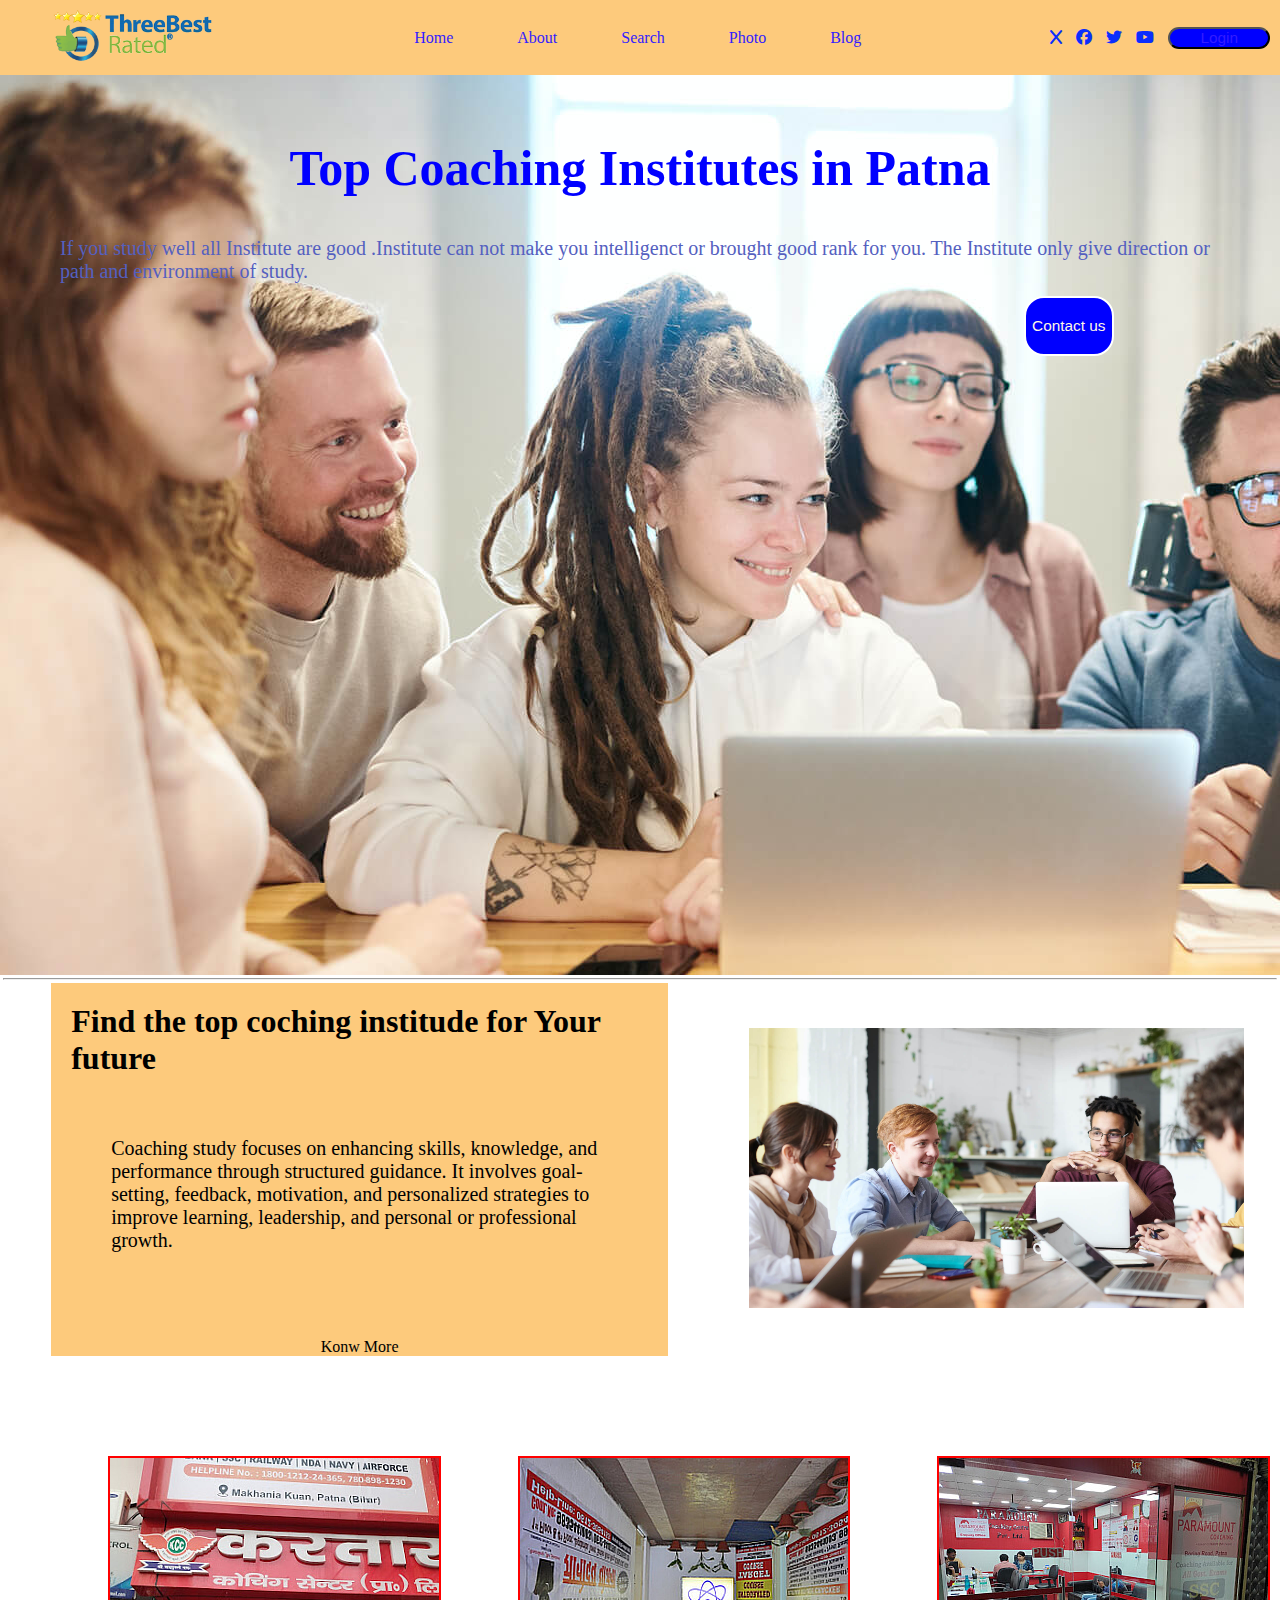
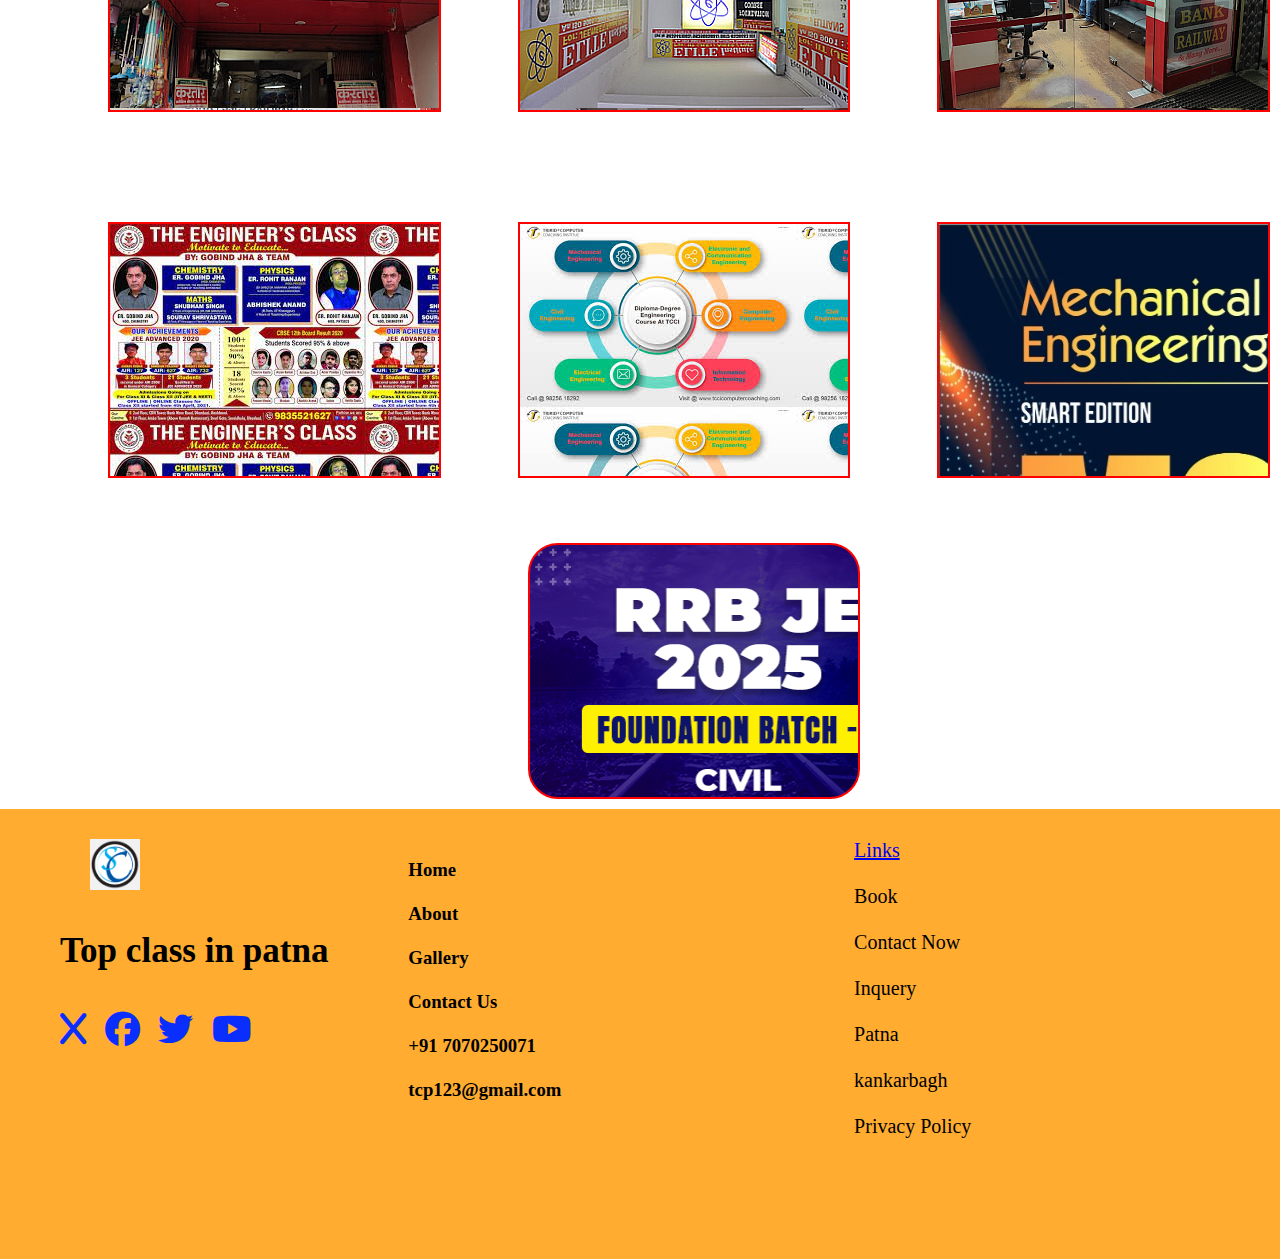
==== index.html @ 45494351 "hello" ====
<!DOCTYPE html>
<html lang="en">

<head>
    <meta charset="UTF-8">
    <meta name="viewport" content="width=device-width, initial-scale=1.0">
    <title>Top Coaching Institutes in Patna</title>
    <link rel="stylesheet" href="/style.css">
    <link rel="stylesheet" href="https://cdnjs.cloudflare.com/ajax/libs/font-awesome/6.7.2/css/all.min.css">

</head>

<body>
    <header>
        <nav>

            <!-- logo -->
            <div>
                <img src="/img/download (1).png" alt="">
            </div>

            <!-- content -->
            <div>
                <a href="index.html" class="box"> Home </a>
                <a href="about.html" class="box"> About </a>
                <a href="about.html" class="box"> Search </a>
                <a href="gal.html" class="box"> Photo </a>
                <a href="signin.html" class="box"> Blog</a>
               
                <p class="menu"> <i class="fa-solid fa-bars"></i></p>


            </div>


            <!-- longin -->
            <div>
                <i class="fa-solid fa-x"></i>
                <i class="fa-brands fa-facebook"></i>
                <i class="fa-brands fa-twitter"></i>
                <i class="fa-brands fa-youtube"></i>
                <button><a href="/signin.html"> Login </a></button>
            </div>



        </nav>
    </header>
    <main>
        <div class="main">

            <h2>
                Top Coaching Institutes in Patna
            </h2>

            <p> If you study well all Institute are good .Institute can not make you intelligenct or brought good rank
                for you. The Institute only give direction or path and
                environment of study.</p>


            <button class=" mbutton"> Contact us</button>



        </div>
        </div>
    </main>

    <hr style="color: blue; height: 2px;  margin: 3px;">

    <div class="main2">
        <div class="left">
            <h1>
                Find the top coching institude for Your future
            </h1>

            <p class=" a2"> Coaching study focuses on enhancing skills, knowledge, and performance through structured
                guidance. It involves goal-setting, feedback, motivation, and personalized strategies to improve
                learning, leadership, and personal or professional growth.</p>

            <br><br>
            Konw More
        </div>

        <div class="right">
            <img src="/img/hero-carousel-2.jpg" alt="">


        </div>
    </div>

    <div class="b1">



        <div class="box1">
            
 <a href="https://www.kartarcoachingcentre.com/" target="_blank"></a>
        </div>
        <div class="box2">
        </div>
        <div class="box3">



        </div>

    </div>

    <div class="b12">

        <div class="boxa">

        </div>
        <div class="boxb">
        </div>
        <div class="boxc">




        </div>



    </div>


    <div class="b13">

        <div class="boxx">

        </div>
        <div class="boxy">

        </div>
        <div class="boxz">



        </div>
</div>
        <div class="ff">

            <div class="f1">

                <img src="/img/logo.png" alt="">
                <br>
                <br>

                <h3>
                    Top class in patna
                    <br>
                    <br>
                    <i class="fa-solid fa-x"></i>
                <i class="fa-brands fa-facebook"></i>
                <i class="fa-brands fa-twitter"></i>
                <i class="fa-brands fa-youtube"></i>


                </h3>
         
            </div>

            <div class="f2">
                <h3> Home
                <br>
                <br>
       
         About
         <br>
         <br>
      
         Gallery<br><br>
         Contact Us
         <br><br>

         +91 7070250071
         <br><br>

         tcp123@gmail.com
        </h3>


            </div>
            <div class="f3">
              <a href="https://www.kartarcoachingcentre.com/" target="_blank"    > Links  </a>
                <br>
                 <br>
                  Book 
                  <br>
                 <br>
                 Contact Now
                 <br>
                 <br>
                 Inquery 
                 <br>
                 <br>
                 Patna
                 <br>
                 <br>
                 kankarbagh
                 <br>
                 <br>
                 Privacy Policy


            </div>
            
        </div>



</body>

</html>
---- style.css ----
*{
    margin: 0;
    padding: 0;
    box-sizing: border-box;
}
html, body{

    height: 100%;
    width: 100%;
}



nav{
    display: flex;
    align-items: center;
    justify-content: center;
    padding: 10px;
    justify-content: space-between;
    background-color: #fdca7c;

}
i{

    margin-right: 10px;
    color: rgb(10, 46, 253);

}

i:hover{

    color: wheat;
    font-size: 30px;
    cursor: pointer;
}

img{
    height: 4vmax;
    margin-left: 30px;
   cursor: pointer;
}

nav a{
    display: inline;
    text-decoration: none;
    padding: 30px;
    color: rgb(51, 28, 255);
}

a:hover {

    color: black;
border: 2px solid rgb(255, 255, 255);
   border-radius: 30px;
   font-size: 1.5vmax;

}

.menu{
    display: none;
}

button{

    border-radius: 20px;
    background-color: blue;
    font-size: 1.2vmax;
    color: rgb(255, 246, 230);
}


@media (max-width: 764px) {

    header{
        height: 60px;
    }

    nav a{
        display: none;
    }

    .menu{
        display: inline;
    }

    nav i{
        display: none;
    }

  button{

    display: none;

  } 
}

main{

    height: 100%;
    width: 100%;
    
}
.main{
    background-image: url(/img/hero-carousel-1\ \(1\).jpg);
    height: 100%;
    width: 100%;
}

h2{
    display: flex;
    justify-content: center;
    font-size: 50px;
    color: blue;
    align-items: center;
    padding-top: 5vmax;
    
}

h2:hover{

    color: black;
 }

 p{

    padding-top: 40px;
    font-size: 20px;
    padding-left: 60px;
    padding-right: 70px;
    display: flex;
    justify-content: center;
    align-items: center;
    color: rgb(84, 96, 192);
 }

 .mbutton{

    height: 60px;
    width: 7vmax;
    border: 2px solid white;
    
    border-radius: 20px;
    align-items: center;
 margin-top: 1vmax;
 margin-left: 80vmax;

 }

 .mbutton:hover{

    font-size: 20px;
    color: brown;
    background-color: rgb(81, 69, 69);
    border-color: #fdca7c;
    box-shadow: 5px 5px 5px rgb(121, 218, 218);
 }
@media (max-width: 764px) {

    .main{
        height: 100%;
        width: 100vmax;

    }

    h2{
        flex-direction: column;
    }

    .mbutton{

        flex-direction: column;
    }
    
}

.main2{

    display: flex;
    justify-content: center;
    align-items: center;
    height: calc(100%-80px);
    width: 100%;


}

.left{

    display: flex;
    justify-content: center;
    align-items: center;
    height: 100%;
    width: 55%;
    flex-direction: column;
    margin-left: 4vmax;
    margin-right: 4vmax;

    background-color: #fdca7c;

}

.left h1{

    margin: 20px;
}

.right{

    height: 100%;
    width: 50%;
}

.right img{

    height: 90%;
    width: 90%;
     padding-right: 10px;
}

.a2{

    padding-bottom: 50px;
    color: black;
}

.b1{
    
     margin-left:12vh;
     margin-top: 10vh;
     display: flex;
     justify-content: center;
    align-items: center;
    justify-content: space-between;
}
.box1{

    height: 20vmax;
    width: 26vmax;
    background-color: blue;
    border: 2px solid red;
   
    background-image: url(/img/KartarCoachingCentre-Patna-BR.jpeg);
}
.box2{

    height: 20vmax;
    width: 26vmax;
    background-color: blue;
    border: 2px solid red;
    background-image: url(/img/EliteInstitute-Patna-BR.jpeg);
}
.box3{
margin: 10px;
    height: 20vmax;
    width: 26vmax;
    background-color: blue;
    border: 2px solid red;
    background-image: url(/img/ParamountCoachingCentrePvtLtd-Patna-BR.jpeg);
}

.b12{
    
    margin-left:12vh;
    margin-top: 10vh;
    display: flex;
    justify-content: center;
   align-items: center;
   justify-content: space-between;
}
.boxa{

   height: 20vmax;
   width: 26vmax;
   background-color: blue;
   border: 2px solid red;
   background-image: url(/img/c10.jpg);
}
.boxb{

   height: 20vmax;
   width: 26vmax;
   background-color: blue;
   border: 2px solid red;
   background-image: url(/img/c9.jpg);
}
.boxc{
margin: 10px;
   height: 20vmax;
   width: 26vmax;
   background-color: blue;
   border: 2px solid red;

   background-repeat: no-repeat;
   background-image: url(/img/c12.jpg);
  
}

.b13{
    
    margin-left:12vh;
    margin-top: 5vh;
    display: flex;
    justify-content: center;
   align-items: center;
   
}


.boxz{
margin: 10px;
   height: 20vmax;
   width: 26vmax;
   background-color: blue;
   border: 2px solid red;
   background-image: url(/img/c11.png);
   border-radius: 30px;
}

.f1{

    color: rgb(0, 0, 0);
    font-size: 30px;

}

.ff{
 height: 50%;
 width: 100%;

   padding: 30px;
    background-color: rgb(255, 172, 48);
display: flex;

justify-content: space-around;
  
}

.f2{

    height: 100%;
    width: 30%;
    margin: 20px;
}

.f3{

    height: 100%;
    width: 30%;
   font-size: 20px;
}

.f3:hover{
    color: blue;
    cursor: pointer;
} 

@media (max-width: 764px) {
    .price-table {
        flex-direction: column;
    }

    .price-plan {
        width: 100%;
    }

    .form-container {
        flex-direction: column;
    }

    .signin-signup h1 {
        font-size: 2rem;
        margin-bottom: 30px;
    }

    .form-container form {
        width: 100%;
    }

    .about p {
        font-size: 1rem;
        padding: 0 10px;
    }

    .gallery-grid {
        grid-template-columns: 1fr 1fr;
    }
}

.about {
    text-align: center;
    padding: 50px;
}

.about h1 {
    font-size: 3rem;
    margin-bottom: 20px;
}

.about p {
    font-size: 1.2rem;
    color: #444;
    line-height: 1.6;
    margin-bottom: 20px;
}

/* Gallery Page Styles */
.gallery {
    padding: 50px;
}

.gallery h1 {
    font-size: 3rem;
    margin-bottom: 30px;
}

.gallery-grid {
    display: grid;
    grid-template-columns: repeat(auto-fill, minmax(250px, 1fr));
    gap: 20px;
}

.gallery-item img {
    width: 100%;
    height: 100%;
    object-fit: cover;
    border-radius: 10px;
}



/* Price Page Styles */
.price {
    text-align: center;
    padding: 50px;
}

.price h1 {
    font-size: 3rem;
    margin-bottom: 30px;
}

.price-table {
    display: flex;
    justify-content: space-around;
    flex-wrap: wrap;
}

.price-plan {
    background-color: #fdca7c;
    padding: 20px;
    width: 30%;
    border-radius: 10px;
    margin: 15px;
    text-align: center;
    box-shadow: 0 4px 8px rgba(0, 0, 0, 0.1);
}

.price-plan h2 {
    font-size: 1.5rem;
    color: blue;
}

.price-plan p {
    font-size: 1.2rem;
    color: black;
}

/* Sign In / Sign Up Form Styles */
.signin-signup {
    display: flex;
    justify-content: center;
    padding: 50px;
}

.form-container {
    display: flex;
    justify-content: space-between;
    width: 100%;
    max-width: 900px;
    gap: 50px;
}

form {
    background-color: #f4f4f4;
    padding: 20px;
    border-radius: 10px;
    width: 48%;
}

form input {
    padding: 10px;
    margin-bottom: 15px;
    width: 100%;
    border-radius: 5px;
    border: 1px solid #ccc;
}

form button {
    padding: 12px 15px;
    border-radius: 5px;
    background-color: blue;
    color: white;
    width: 100%;
    border: none;
    cursor: pointer;
}

form button:hover {
    background-color: rgb(33, 33, 33);
}
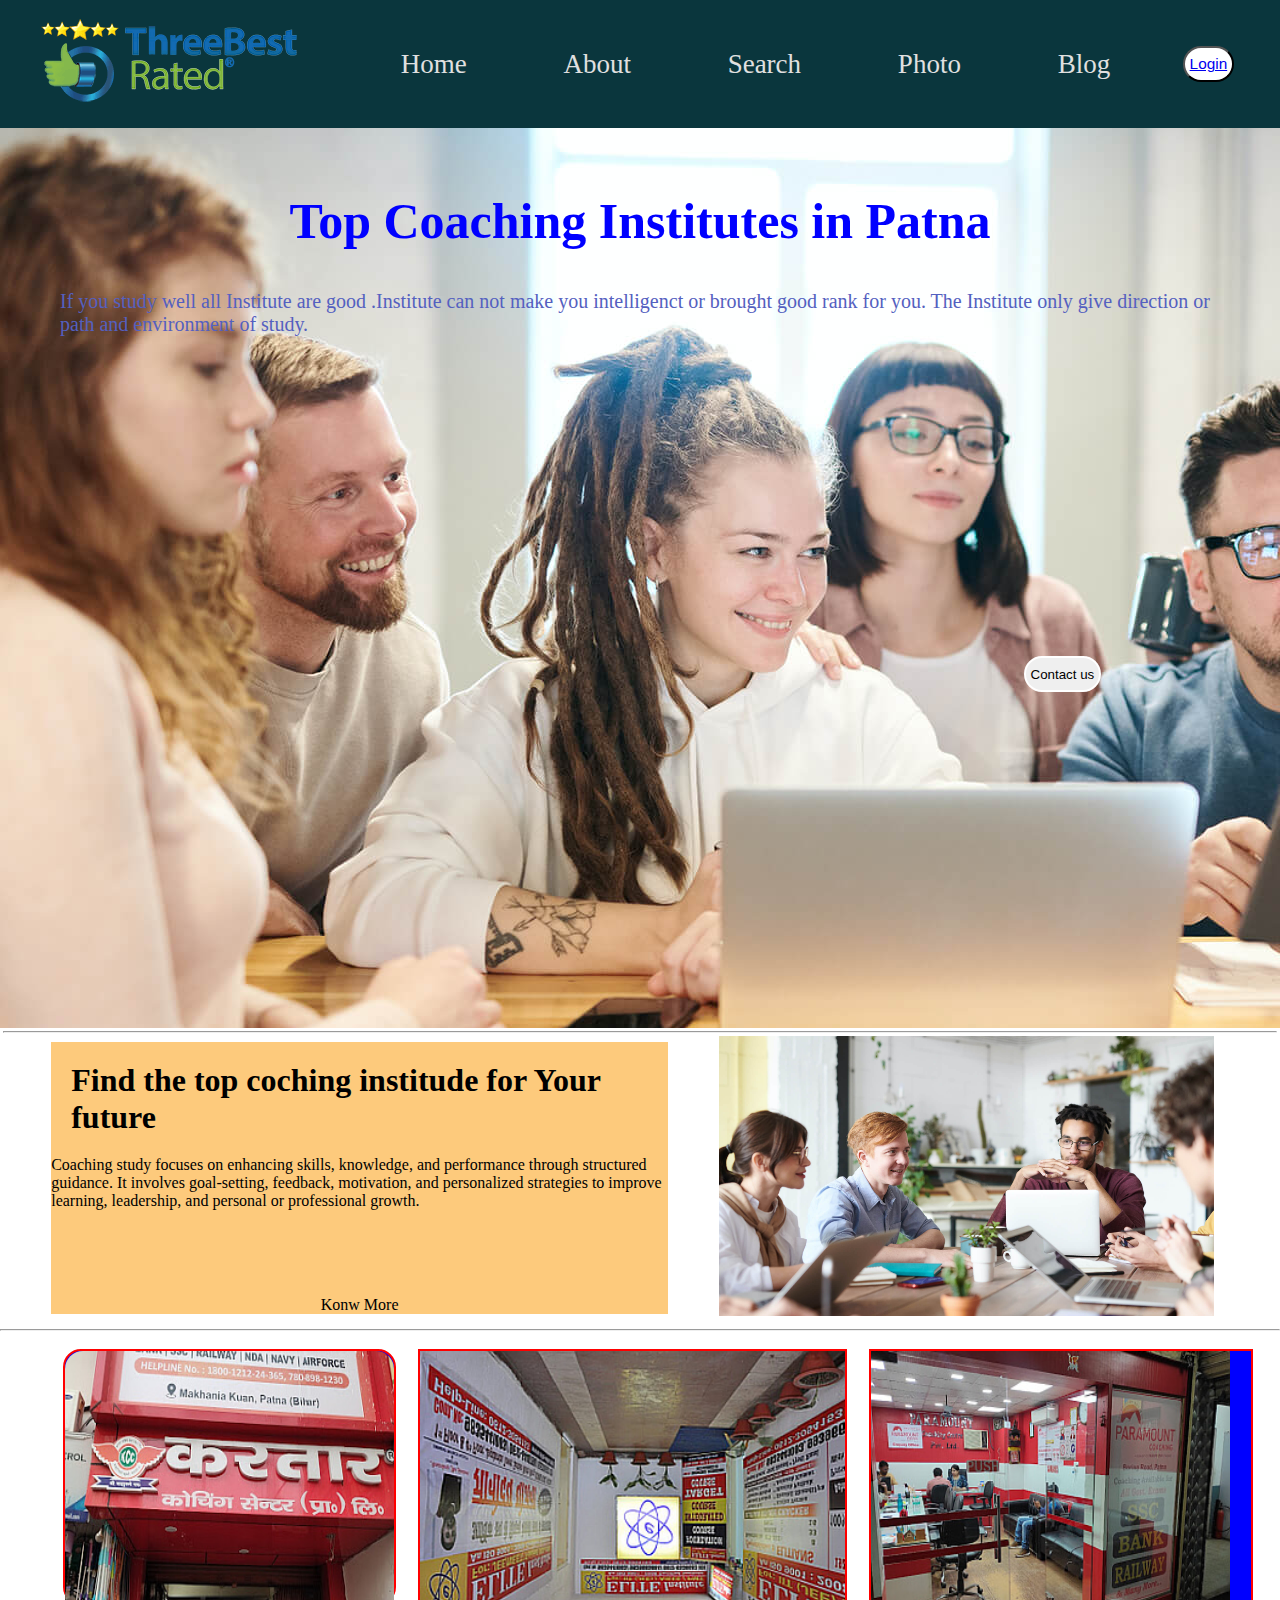
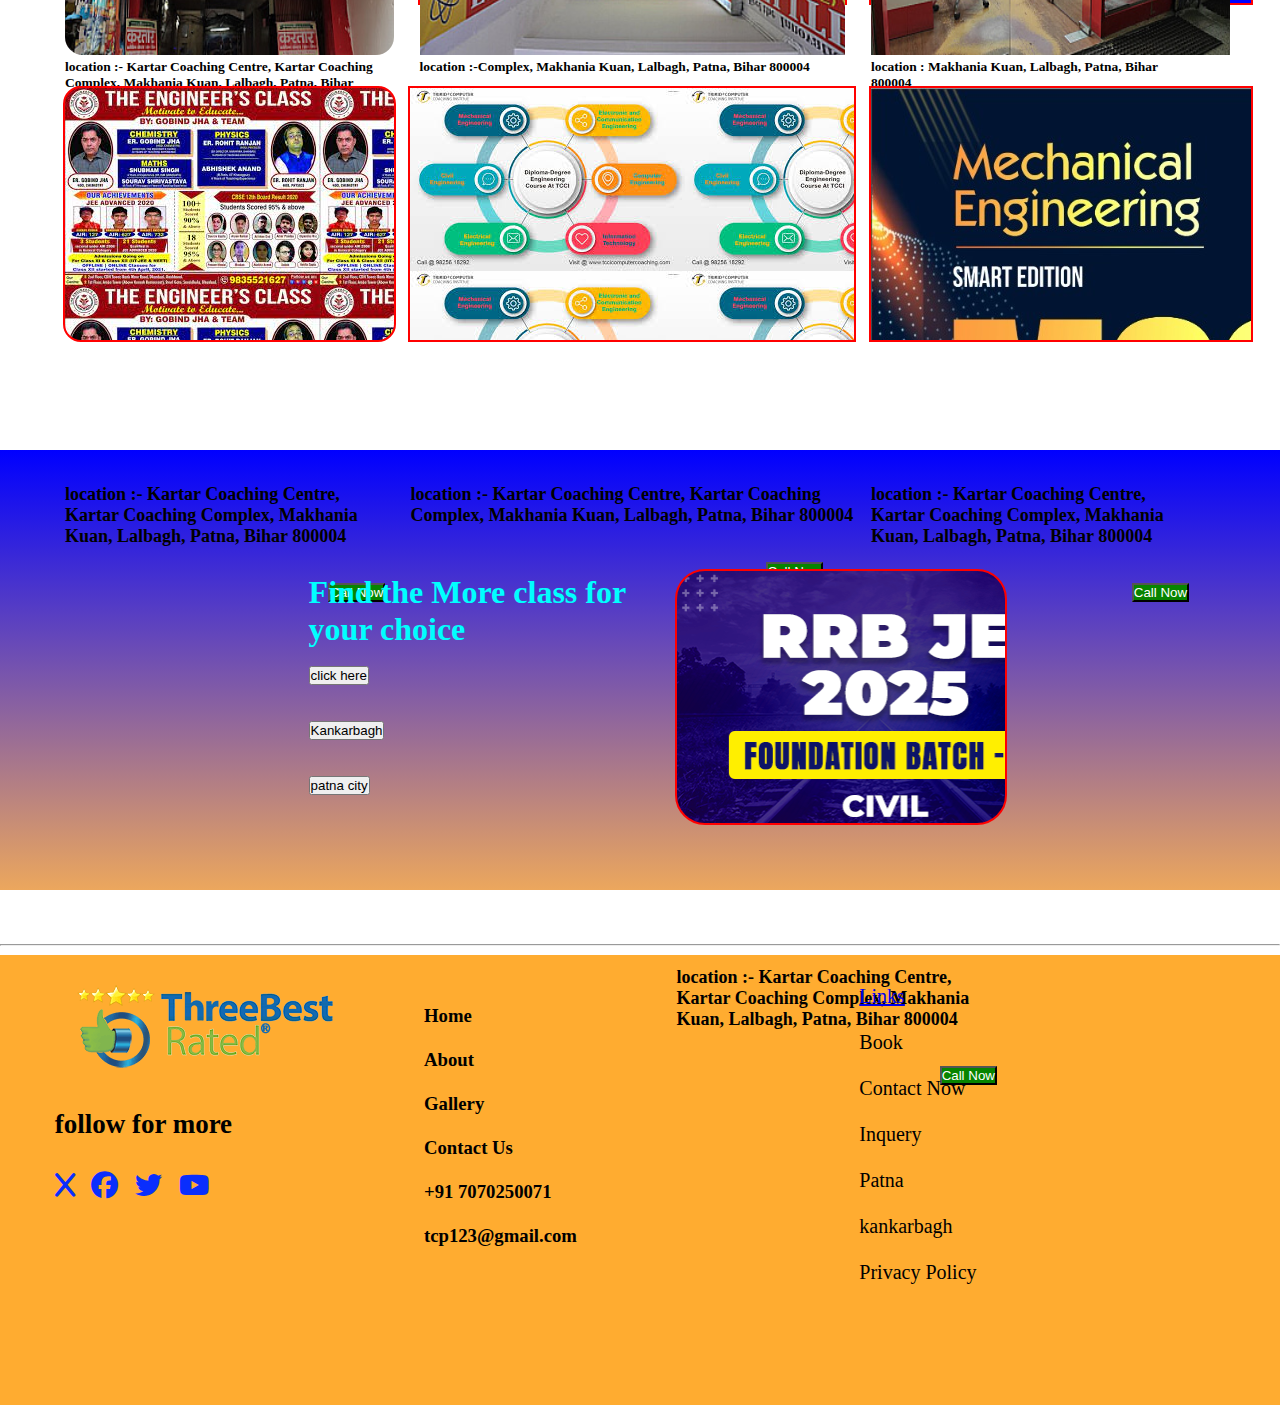
==== commit d3432fc6: "hello" ====
--- a/index.html
+++ b/index.html
@@ -6,6 +6,7 @@
     <meta name="viewport" content="width=device-width, initial-scale=1.0">
     <title>Top Coaching Institutes in Patna</title>
     <link rel="stylesheet" href="/style.css">
+    <link rel="stylesheet" href="/media.css">
     <link rel="stylesheet" href="https://cdnjs.cloudflare.com/ajax/libs/font-awesome/6.7.2/css/all.min.css">
 
 </head>
@@ -15,18 +16,19 @@
         <nav>
 
             <!-- logo -->
-            <div>
+            <div class="logo">
                 <img src="/img/download (1).png" alt="">
+            
             </div>
 
             <!-- content -->
-            <div>
+            <div class="content">
                 <a href="index.html" class="box"> Home </a>
                 <a href="about.html" class="box"> About </a>
                 <a href="about.html" class="box"> Search </a>
                 <a href="gal.html" class="box"> Photo </a>
                 <a href="signin.html" class="box"> Blog</a>
-               
+
                 <p class="menu"> <i class="fa-solid fa-bars"></i></p>
 
 
@@ -34,12 +36,15 @@
 
 
             <!-- longin -->
-            <div>
+            <!-- <div class="fab-icon">
                 <i class="fa-solid fa-x"></i>
                 <i class="fa-brands fa-facebook"></i>
                 <i class="fa-brands fa-twitter"></i>
                 <i class="fa-brands fa-youtube"></i>
-                <button><a href="/signin.html"> Login </a></button>
+
+            </div> -->
+            <div>
+                <button class="sign"><a href="/signin.html"> Login </a></button>
             </div>
 
 
@@ -49,20 +54,17 @@
     <main>
         <div class="main">
 
-            <h2>
+            <h2 class="top">
                 Top Coaching Institutes in Patna
             </h2>
 
-            <p> If you study well all Institute are good .Institute can not make you intelligenct or brought good rank
+            <p class="top1"> If you study well all Institute are good .Institute can not make you intelligenct or
+                brought good rank
                 for you. The Institute only give direction or path and
                 environment of study.</p>
 
 
             <button class=" mbutton"> Contact us</button>
-
-
-
-        </div>
         </div>
     </main>
 
@@ -88,19 +90,46 @@
 
         </div>
     </div>
+    <hr style="margin-top: 1vh;">
 
     <div class="b1">
 
 
 
         <div class="box1">
-            
- <a href="https://www.kartarcoachingcentre.com/" target="_blank"></a>
+
+            
+<img src="/img/KartarCoachingCentre-Patna-BR.jpeg" height="304vh" width="100%" style="border-radius: 2vh;" alt="">
+            <h2 class="k1">
+             location :- Kartar Coaching Centre, Kartar Coaching Complex, Makhania Kuan, Lalbagh, Patna, Bihar 800004
+            </h2>
+            <button class="call"> Call Now</button>
+           
+          
+            
         </div>
         <div class="box2">
-        </div>
+
+            
+            <img src="/img/EliteInstitute-Patna-BR.jpeg" height="304vh" width="100%" alt="">
+            <h2 class="k1">
+                location :-Complex, Makhania Kuan, Lalbagh, Patna, Bihar 800004
+               </h2><br>
+               <button class="call"> Call Now</button>
+               
+        
+        </div>
+
         <div class="box3">
 
+            <img src="/img/ParamountCoachingCentrePvtLtd-Patna-BR.jpeg" height="304vh" width="110%" alt="">
+            <h2 class="k1">
+                
+                location : Makhania Kuan, Lalbagh, Patna, Bihar 800004
+               </h2><br>
+               <button class="call"> Call Now</button>
+            
+               
 
 
         </div>
@@ -110,11 +139,23 @@
     <div class="b12">
 
         <div class="boxa">
+            <h2 class="k2">
+                location :- Kartar Coaching Centre, Kartar Coaching Complex, Makhania Kuan, Lalbagh, Patna, Bihar 800004
+               </h2>
+               <button class="calla"> Call Now</button>
 
         </div>
         <div class="boxb">
+            <h2 class="k2">
+                location :- Kartar Coaching Centre, Kartar Coaching Complex, Makhania Kuan, Lalbagh, Patna, Bihar 800004
+               </h2>
+               <button class="calla"> Call Now</button>
         </div>
         <div class="boxc">
+            <h2 class="k2">
+                location :- Kartar Coaching Centre, Kartar Coaching Complex, Makhania Kuan, Lalbagh, Patna, Bihar 800004
+               </h2>
+               <button class="calla"> Call Now</button>
 
 
 
@@ -130,84 +171,109 @@
 
         <div class="boxx">
 
+        <h1 style="color: aqua;">Find the More class for your choice </h2>
+
+        <br>
+        <button>click here</button>
+        <br>
+        <br>
+        <br>
+
+        <button>Kankarbagh</button>
+        <br>
+        <br>
+        <br>
+      
+        <button>patna city</button>
+
+
         </div>
         <div class="boxy">
 
         </div>
         <div class="boxz">
-
-
-
-        </div>
-</div>
-        <div class="ff">
-
-            <div class="f1">
-
-                <img src="/img/logo.png" alt="">
-                <br>
-                <br>
-
-                <h3>
-                    Top class in patna
-                    <br>
-                    <br>
-                    <i class="fa-solid fa-x"></i>
+            <h2 class="k2">
+                location :- Kartar Coaching Centre, Kartar Coaching Complex, Makhania Kuan, Lalbagh, Patna, Bihar 800004
+               </h2>
+               <button class="calla"> Call Now</button>
+
+
+
+        </div>
+    </div>
+    <br>
+    <br>
+    <br>
+    <hr>
+    <div class="ff">
+
+        <div class="f1">
+
+            <img src="/img/download (1).png" alt="">
+            <br>
+            <br>
+
+            <h3 class="ft">
+               follow for more
+                <br>
+                <br>
+                <div class="ft1"> 
+                <i class="fa-solid fa-x"></i>
                 <i class="fa-brands fa-facebook"></i>
                 <i class="fa-brands fa-twitter"></i>
                 <i class="fa-brands fa-youtube"></i>
-
-
-                </h3>
-         
-            </div>
-
-            <div class="f2">
-                <h3> Home
-                <br>
-                <br>
-       
-         About
-         <br>
-         <br>
-      
-         Gallery<br><br>
-         Contact Us
-         <br><br>
-
-         +91 7070250071
-         <br><br>
-
-         tcp123@gmail.com
-        </h3>
-
-
-            </div>
-            <div class="f3">
-              <a href="https://www.kartarcoachingcentre.com/" target="_blank"    > Links  </a>
-                <br>
-                 <br>
-                  Book 
-                  <br>
-                 <br>
-                 Contact Now
-                 <br>
-                 <br>
-                 Inquery 
-                 <br>
-                 <br>
-                 Patna
-                 <br>
-                 <br>
-                 kankarbagh
-                 <br>
-                 <br>
-                 Privacy Policy
-
-
-            </div>
-            
-        </div>
+            </div>
+
+            </h3>
+
+        </div>
+
+        <div class="f2">
+            <h3> Home
+                <br>
+                <br>
+
+                About
+                <br>
+                <br>
+
+                Gallery<br><br>
+                Contact Us
+                <br><br>
+
+                +91 7070250071
+                <br><br>
+
+                tcp123@gmail.com
+            </h3>
+
+
+        </div>
+        <div class="f3">
+            <a href="https://www.kartarcoachingcentre.com/" target="_blank"> Links </a>
+            <br>
+            <br>
+            Book
+            <br>
+            <br>
+            Contact Now
+            <br>
+            <br>
+            Inquery
+            <br>
+            <br>
+            Patna
+            <br>
+            <br>
+            kankarbagh
+            <br>
+            <br>
+            Privacy Policy
+
+
+        </div>
+
+    </div>
 
 
 
--- a/style.css
+++ b/style.css
@@ -7,6 +7,8 @@
 
     height: 100%;
     width: 100%;
+
+  
 }
 
 
@@ -17,7 +19,9 @@
     justify-content: center;
     padding: 10px;
     justify-content: space-between;
-    background-color: #fdca7c;
+    background-color: #0a363d;
+    overflow: hidden;
+
 
 }
 i{
@@ -30,29 +34,40 @@
 i:hover{
 
     color: wheat;
-    font-size: 30px;
+    font-size: px;
     cursor: pointer;
 }
-
-img{
-    height: 4vmax;
-    margin-left: 30px;
+.logo{
+    height: 2vh;
+   
    cursor: pointer;
-}
-
-nav a{
+   padding: 1vh;
+   padding-bottom: 11vh;
+   
+}
+
+.logo:hover{
+display: block;
+}
+.box{
     display: inline;
     text-decoration: none;
-    padding: 30px;
-    color: rgb(51, 28, 255);
-}
-
-a:hover {
-
-    color: black;
-border: 2px solid rgb(255, 255, 255);
-   border-radius: 30px;
-   font-size: 1.5vmax;
+    padding: 5vh;
+    color: rgb(224, 224, 224);
+    justify-content: space-around;
+    font-size: 3vh;
+ 
+}
+
+.box:hover {
+
+color: black;
+border: 2px solid rgb(22, 5, 119);
+   border-radius: 2vh;
+   font-size: 4vh;
+   background-color: white;
+   height: 2vh;
+   width: 4vw;
 
 }
 
@@ -60,39 +75,38 @@
     display: none;
 }
 
-button{
-
-    border-radius: 20px;
-    background-color: blue;
+
+.fab-icon{
+
+   margin-right: -20vh;
+ background-color: rgb(255, 255, 255);
+   font-size: 3vh;
+
+}
+
+.sign{
+ height: 4vh;
+ width: 4vw;
+    border-radius: 3vh;
+    background-color: rgb(255, 255, 255);
     font-size: 1.2vmax;
-    color: rgb(255, 246, 230);
-}
-
-
-@media (max-width: 764px) {
-
-    header{
-        height: 60px;
-    }
-
-    nav a{
-        display: none;
-    }
-
-    .menu{
-        display: inline;
-    }
-
-    nav i{
-        display: none;
-    }
-
-  button{
-
-    display: none;
-
-  } 
-}
+    color: rgb(76, 48, 0);
+    text-decoration: none;
+    margin-right: 4vh;
+}
+
+.sign:hover{
+    height: 10vh;
+    width: 12vh;
+    color: rgb(255, 255, 255);
+    background-image: linear-gradient(to left, rgb(180, 137, 137), rgb(251, 190, 59));
+    font-size:4vh ;
+    text-decoration: none;
+
+}
+
+
+
 
 main{
 
@@ -104,9 +118,10 @@
     background-image: url(/img/hero-carousel-1\ \(1\).jpg);
     height: 100%;
     width: 100%;
-}
-
-h2{
+    overflow: hidden;
+}
+
+.top{
     display: flex;
     justify-content: center;
     font-size: 50px;
@@ -121,7 +136,7 @@
     color: black;
  }
 
- p{
+ .top1{
 
     padding-top: 40px;
     font-size: 20px;
@@ -135,43 +150,28 @@
 
  .mbutton{
 
-    height: 60px;
-    width: 7vmax;
+    height: 4vh;
+    width: 6vw;
     border: 2px solid white;
+
     
     border-radius: 20px;
     align-items: center;
- margin-top: 1vmax;
+ margin-top: 25%;
  margin-left: 80vmax;
 
  }
 
  .mbutton:hover{
 
-    font-size: 20px;
-    color: brown;
-    background-color: rgb(81, 69, 69);
-    border-color: #fdca7c;
-    box-shadow: 5px 5px 5px rgb(121, 218, 218);
+    height: 4vh;
+    width: 6vw;
+    font-size: 2vh;
+    color: rgb(243, 243, 243);
+    background-color: rgb(25, 11, 178);
+    border-color: #f515e9;
+    box-shadow: 5px 5px 8px rgb(121, 218, 218);
  }
-@media (max-width: 764px) {
-
-    .main{
-        height: 100%;
-        width: 100vmax;
-
-    }
-
-    h2{
-        flex-direction: column;
-    }
-
-    .mbutton{
-
-        flex-direction: column;
-    }
-    
-}
 
 .main2{
 
@@ -199,6 +199,10 @@
 
 }
 
+.left:hover{
+    color: blue;
+  }
+
 .left h1{
 
     margin: 20px;
@@ -224,90 +228,148 @@
 }
 
 .b1{
-    
-     margin-left:12vh;
-     margin-top: 10vh;
+    width: 100%;
+  
+     margin-top: 2vh;
      display: flex;
      justify-content: center;
     align-items: center;
     justify-content: space-between;
 }
 .box1{
-
+    margin-left: 7vh;
+ width: 30%;
     height: 20vmax;
     width: 26vmax;
     background-color: blue;
     border: 2px solid red;
+    border-radius: 2vh;
    
-    background-image: url(/img/KartarCoachingCentre-Patna-BR.jpeg);
-}
+   
+}
+
+.box1:hover{
+
+  
+
+}
+
+.k1{
+
+    font-size: 1.5vh;
+}
+
+.call{
+    position: right;
+    margin-left: 80%;
+    background-color: #078400;
+    color: white;
+}
+
+.call:hover{
+
+    border-color: #f515e9;
+    font-size: 3vh;
+    width: 30%;
+}
+
+
 .box2{
-
-    height: 20vmax;
-    width: 26vmax;
+    width:calc(40%-5px);
+    height: 20vmax;
     background-color: blue;
     border: 2px solid red;
-    background-image: url(/img/EliteInstitute-Patna-BR.jpeg);
+  
 }
 .box3{
-margin: 10px;
-    height: 20vmax;
-    width: 26vmax;
+    padding-right: 6vh;
+    width: 30%;
+margin-right: 3vh;
+    height: 20vmax;
+  
     background-color: blue;
     border: 2px solid red;
-    background-image: url(/img/ParamountCoachingCentrePvtLtd-Patna-BR.jpeg);
 }
 
 .b12{
     
-    margin-left:12vh;
-    margin-top: 10vh;
+    width: 100%;
+  
+    margin-top: 2vh;
     display: flex;
     justify-content: center;
    align-items: center;
    justify-content: space-between;
 }
 .boxa{
-
-   height: 20vmax;
-   width: 26vmax;
-   background-color: blue;
-   border: 2px solid red;
+margin-top: 7vh;
+    margin-left: 7vh;
+ width: 30%;
+    height: 20vmax;
+    width: 26vmax;
+    background-color: blue;
+    border: 2px solid red;
+    border-radius: 2vh;
    background-image: url(/img/c10.jpg);
 }
 .boxb{
-
-   height: 20vmax;
-   width: 26vmax;
-   background-color: blue;
-   border: 2px solid red;
+    margin-top: 7vh;
+    width:calc(35%);
+    height: 20vmax;
+    background-color: blue;
+    border: 2px solid red;
    background-image: url(/img/c9.jpg);
 }
 .boxc{
-margin: 10px;
-   height: 20vmax;
-   width: 26vmax;
-   background-color: blue;
-   border: 2px solid red;
-
-   background-repeat: no-repeat;
+    margin-top: 7vh;
+    padding-right: 6vh;
+    width: 30%;
+margin-right: 3vh;
+    height: 20vmax;
+  
+    background-color: blue;
+    border: 2px solid red;
    background-image: url(/img/c12.jpg);
   
 }
 
+.calla{
+    position: right;
+    margin-left: 80%;
+    background-color: #078400;
+    color: white;
+    margin-top: 44vh;
+}
+
+.calla:hover{
+
+    border-color: #f515e9;
+    font-size: 3vh;
+    width: 30%;
+}
+
+.k2{
+    margin-top: 44vh;
+    margin-bottom: -40vh;
+    font-size: 2vh;
+
+}
+
 .b13{
-    
-    margin-left:12vh;
-    margin-top: 5vh;
+    width: 100%;
+   height: 440px;
+    margin-top: 12vh;
     display: flex;
     justify-content: center;
    align-items: center;
+   background-image:linear-gradient(  blue,  rgb(236, 167, 93)) ;
    
 }
 
 
 .boxz{
-margin: 10px;
+margin-top: 8vh ;
+margin-bottom: 2vh;
    height: 20vmax;
    width: 26vmax;
    background-color: blue;
@@ -315,8 +377,20 @@
    background-image: url(/img/c11.png);
    border-radius: 30px;
 }
+.boxx{
+    margin-top: 7vh;
+    padding-left: 2vh;
+    margin-left: 2vh;
+    width:calc(30%);
+    height: 20vmax;
+   padding-left: 4vp;
+
+    
+}
+
 
 .f1{
+
 
     color: rgb(0, 0, 0);
     font-size: 30px;
@@ -324,6 +398,7 @@
 }
 
 .ff{
+    margin-top: 1vh;
  height: 50%;
  width: 100%;
 
@@ -335,13 +410,22 @@
   
 }
 
+.ft{
+
+    font-size: 3vh;
+}
+
 .f2{
 
     height: 100%;
     width: 30%;
     margin: 20px;
 }
-
+.ft1{
+
+
+color: #b76e00;
+}
 .f3{
 
     height: 100%;
@@ -428,63 +512,32 @@
 
 
 
-/* Price Page Styles */
-.price {
-    text-align: center;
-    padding: 50px;
-}
-
-.price h1 {
-    font-size: 3rem;
-    margin-bottom: 30px;
-}
-
-.price-table {
-    display: flex;
-    justify-content: space-around;
-    flex-wrap: wrap;
-}
-
-.price-plan {
-    background-color: #fdca7c;
-    padding: 20px;
-    width: 30%;
-    border-radius: 10px;
-    margin: 15px;
-    text-align: center;
-    box-shadow: 0 4px 8px rgba(0, 0, 0, 0.1);
-}
-
-.price-plan h2 {
-    font-size: 1.5rem;
-    color: blue;
-}
-
-.price-plan p {
-    font-size: 1.2rem;
-    color: black;
-}
 
 /* Sign In / Sign Up Form Styles */
 .signin-signup {
     display: flex;
     justify-content: center;
     padding: 50px;
-}
-
-.form-container {
-    display: flex;
-    justify-content: space-between;
-    width: 100%;
-    max-width: 900px;
-    gap: 50px;
-}
+    align-items: center;
+    
+}
+
+.up{
+
+    align-items: center;
+    margin-left: 35vh;
+    margin-top: 15vh;
+    margin-bottom: -25vh;
+}
+
+
 
 form {
     background-color: #f4f4f4;
     padding: 20px;
     border-radius: 10px;
     width: 48%;
+    align-items: center;
 }
 
 form input {
--- a/media.css
+++ b/media.css
@@ -0,0 +1,154 @@
+@media (max-width: 479px) {
+
+
+    .box{
+        display: none;
+        overflow: hidden;
+    }
+    .menu{
+        display: inline;
+        padding-right: 20px;
+    }
+
+    .main{
+      height:480px;
+      width: 460px;
+     opacity: 80%;
+     padding-top: -6vh;
+      
+    }
+
+  .top{
+
+      font-size: 4vh;
+      font-style: italic;
+    color: white;
+    }
+
+    .top1{
+      color: rgb(42, 17, 202);
+      font-weight: bold;
+    }
+
+
+ 
+
+  button{
+
+    display: none;
+
+  }
+.main2{
+  flex-direction: column-reverse;
+}
+  .right{
+    width: 100%;
+    padding-left: 6vh;
+   
+  }
+  .right:hover{
+    background-color: rgb(182, 182, 190);
+    }
+    
+    .left{
+    
+      font-size: 2vh;
+      width: 100%;
+      padding: 5vh;
+    }
+    .left:hover{
+      color: blue;
+    }
+    
+    .a2{
+    
+      text-align: center;
+      align-items: center;
+      color: rgb(17, 64, 253);
+      font-size: 1.5vw;
+      padding: 2vh;
+    }
+    
+    .b1{
+      
+      flex-direction: column;
+      margin-top: 8vh;
+      
+    }
+    .box1{
+      display: none;
+    }
+    .box2{
+      display: none;
+
+   
+    }
+
+    .box3{
+      width: 100%;
+      margin-top: 5vh;
+      height: 8vh;
+     gap: 12vh;
+  
+   
+    }
+
+    .b12{
+    padding-top: 38vh;
+      
+      flex-direction: column;
+
+}
+.boxa{
+  flex-direction: column;
+  width: 100%;
+  margin-right: 2vh;
+
+
+
+}
+.boxb{
+  width: 100%;
+  margin-top: 5vh;
+  height: 150%;
+ gap: 12vh;
+
+}
+
+.boxc{
+  width: 100%;
+  margin-top: 5vh;
+  height: 8vh;
+ gap: 12vh;
+
+}
+
+
+.ff{
+  flex-direction: column;
+  height: 200vh;
+}
+
+.k2{
+  display: none;
+}
+.b13{
+
+  flex-direction: column;
+
+}
+.boxx{
+  flex-direction: column-reverse;
+  width: 100%;
+
+}
+.boxz{
+  width: 100%;
+  height:   100%;
+}
+
+h1{
+  flex-direction: column;
+}
+
+}
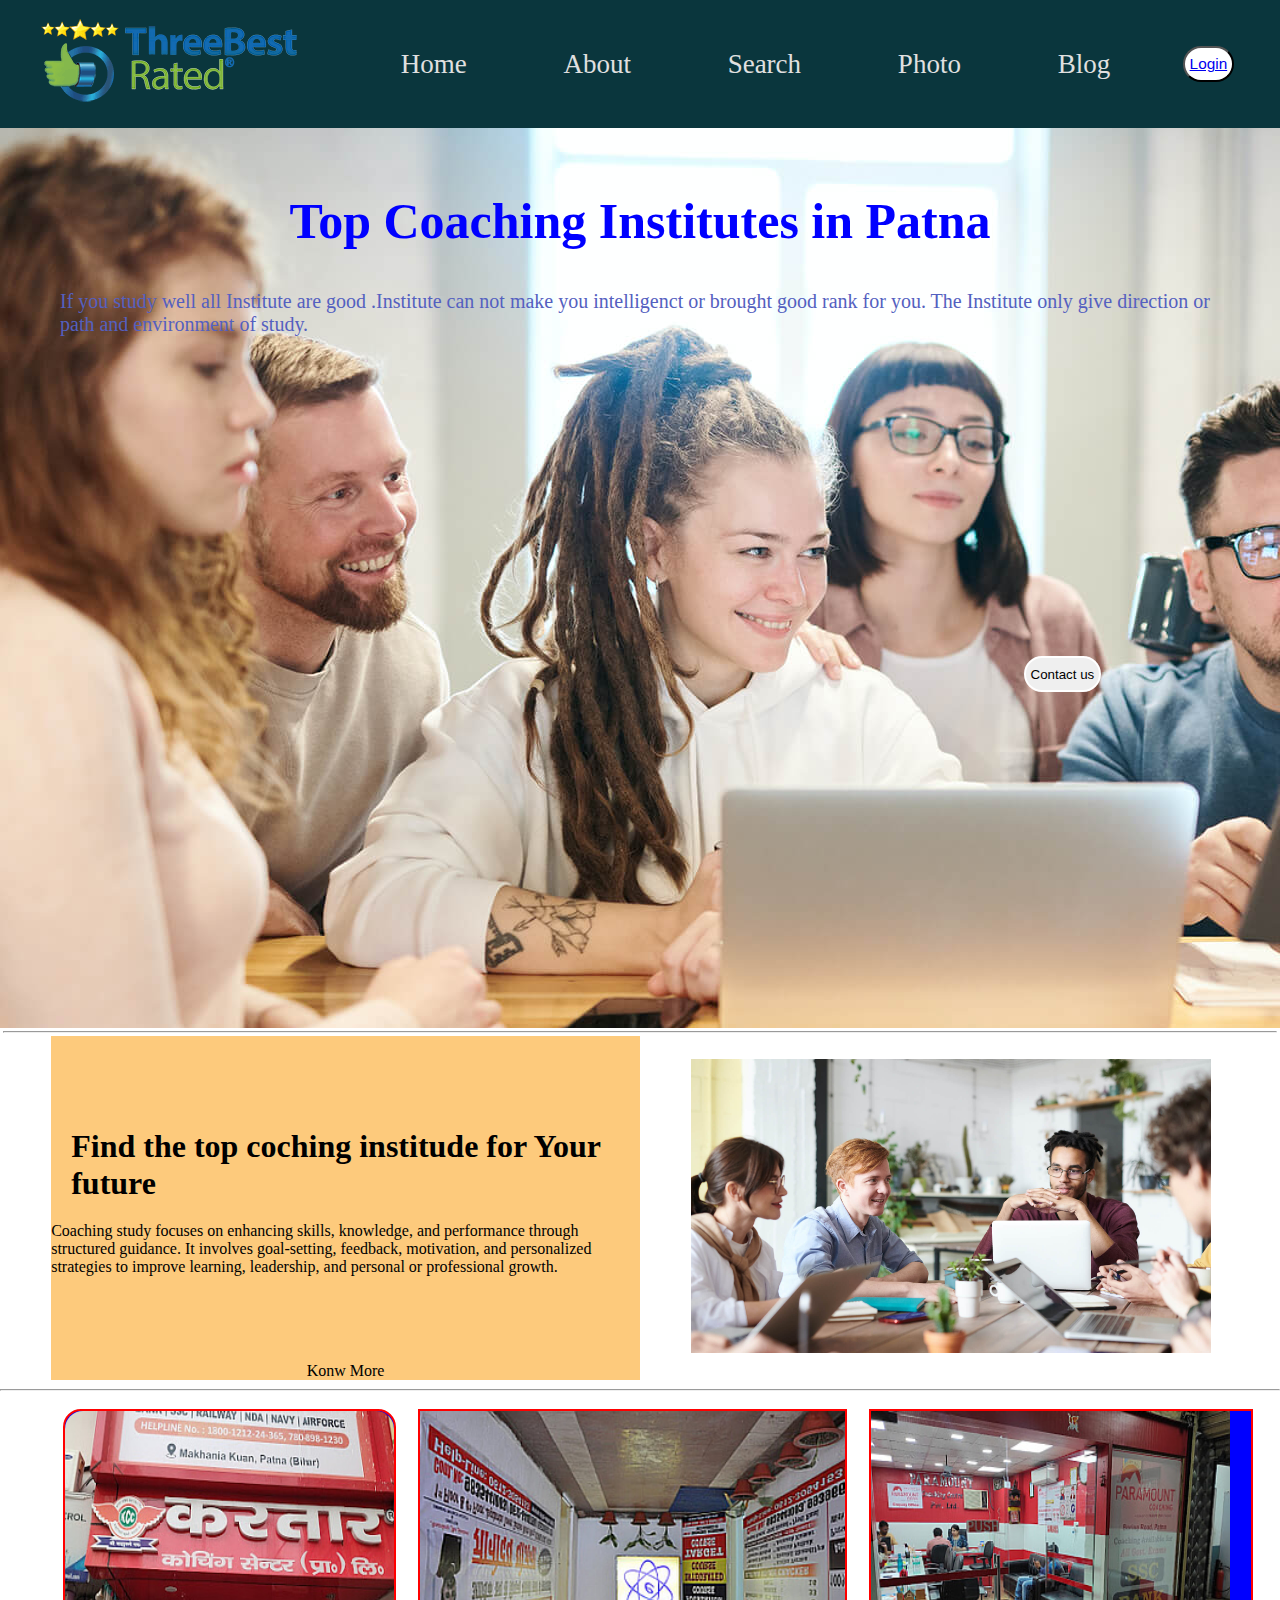
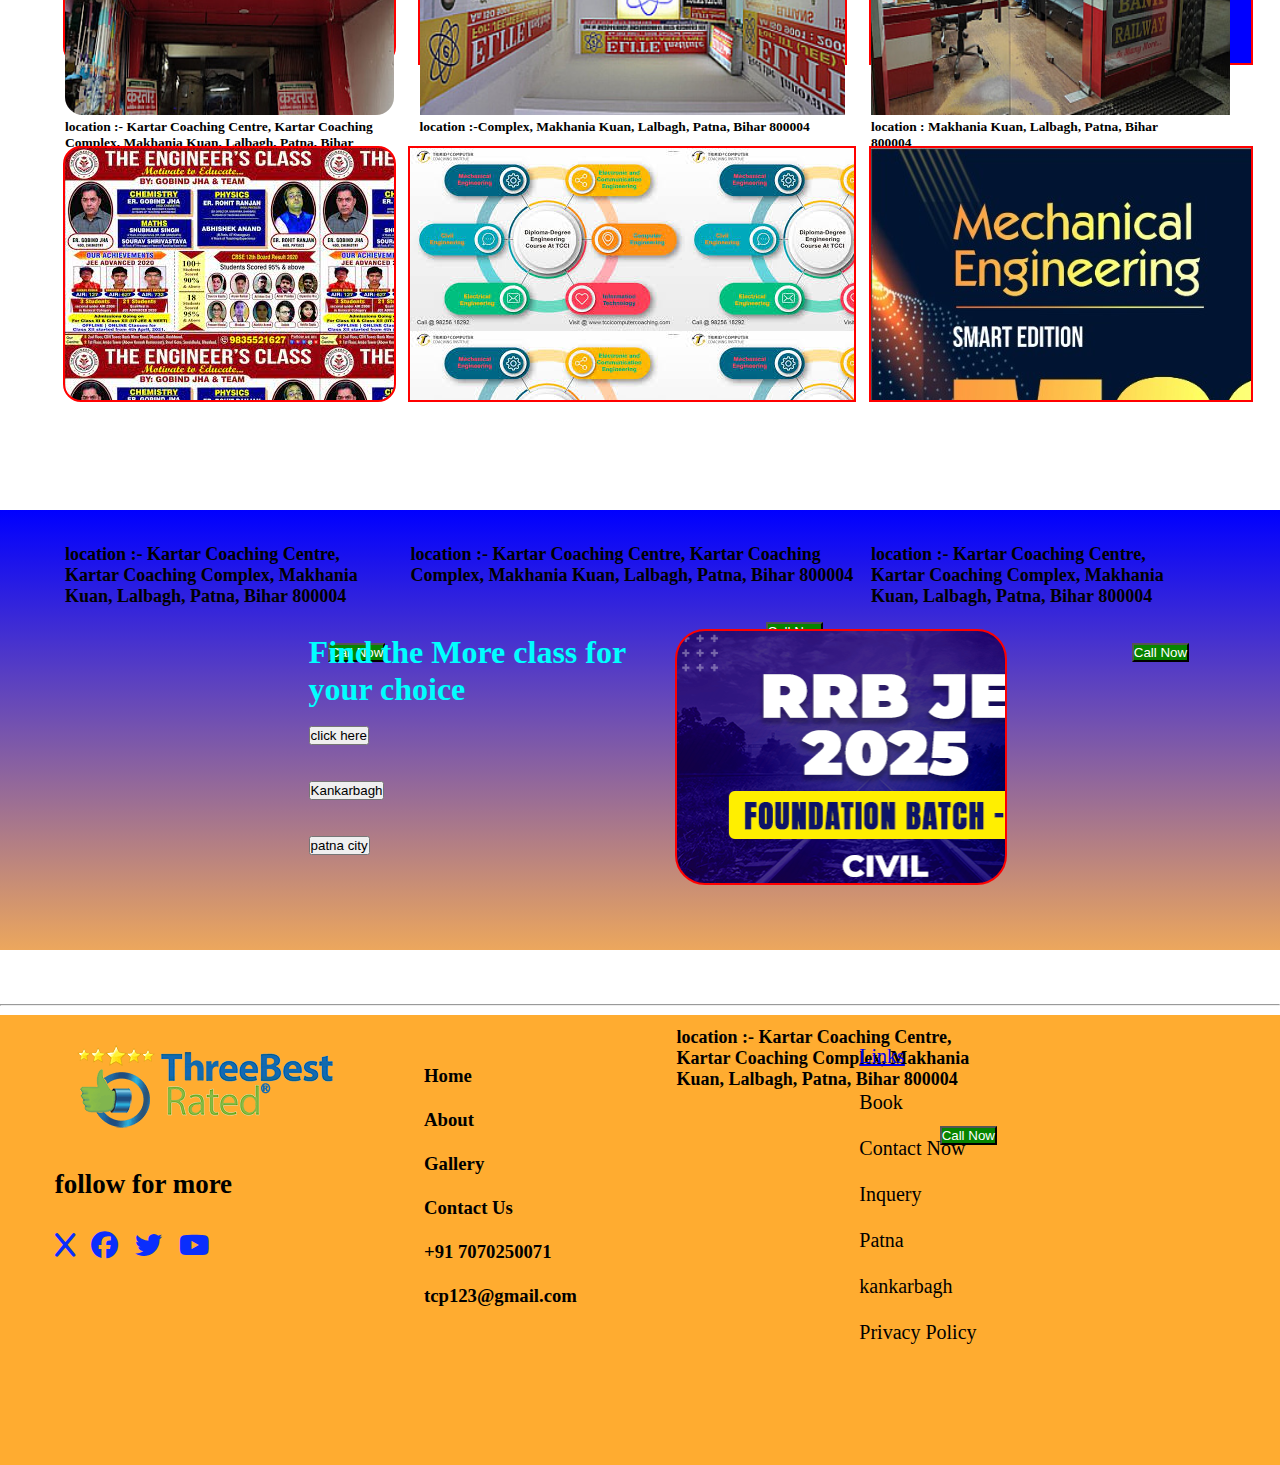
==== commit a31a8a45: "hellos" ====
--- a/index.html
+++ b/index.html
@@ -33,16 +33,6 @@
 
 
             </div>
-
-
-            <!-- longin -->
-            <!-- <div class="fab-icon">
-                <i class="fa-solid fa-x"></i>
-                <i class="fa-brands fa-facebook"></i>
-                <i class="fa-brands fa-twitter"></i>
-                <i class="fa-brands fa-youtube"></i>
-
-            </div> -->
             <div>
                 <button class="sign"><a href="/signin.html"> Login </a></button>
             </div>
--- a/style.css
+++ b/style.css
@@ -118,7 +118,6 @@
     background-image: url(/img/hero-carousel-1\ \(1\).jpg);
     height: 100%;
     width: 100%;
-    overflow: hidden;
 }
 
 .top{
@@ -248,11 +247,7 @@
    
 }
 
-.box1:hover{
-
-  
-
-}
+
 
 .k1{
 
@@ -303,7 +298,7 @@
 }
 .boxa{
 margin-top: 7vh;
-    margin-left: 7vh;
+margin-left: 7vh;
  width: 30%;
     height: 20vmax;
     width: 26vmax;
@@ -472,9 +467,39 @@
 
 .about {
     text-align: center;
-    padding: 50px;
-}
-
+    padding: 5vh;
+}
+
+.about-text{
+
+    font-size: 3vh;
+  padding-top: 10vh;
+  padding-left: 50%;
+  padding-bottom: 3vh;
+}
+
+.about-text:hover{
+
+
+  color: #f515e9;
+  font-size: 4vh;
+
+}
+
+
+.about-content{
+
+    width: 100%;
+    height: 100vh;
+    display: flex;
+    /* justify-content: center; */
+    justify-content: space-around;
+}
+
+.left{
+    width: 50%;
+    padding-top: 8vh;
+}
 .about h1 {
     font-size: 3rem;
     margin-bottom: 20px;
@@ -484,7 +509,7 @@
     font-size: 1.2rem;
     color: #444;
     line-height: 1.6;
-    margin-bottom: 20px;
+
 }
 
 /* Gallery Page Styles */
@@ -562,3 +587,15 @@
     background-color: rgb(33, 33, 33);
 }
 
+.our-team{
+
+    padding-top: 10vh;
+    align-items: center;
+    justify-content: center;
+    padding-left: 50vh;
+}
+
+.footer{
+    padding-top: 220vh;
+
+}--- a/media.css
+++ b/media.css
@@ -1,4 +1,4 @@
-@media (max-width: 479px) {
+@media (max-width: 768px) {
 
 
     .box{
@@ -7,14 +7,13 @@
     }
     .menu{
         display: inline;
-        padding-right: 20px;
+       
     }
 
     .main{
-      height:480px;
-      width: 460px;
+      height: 100%;
+      width: 100%;
      opacity: 80%;
-     padding-top: -6vh;
       
     }
 
@@ -28,6 +27,7 @@
     .top1{
       color: rgb(42, 17, 202);
       font-weight: bold;
+    font-size: 2vh;
     }
 
 
@@ -100,27 +100,32 @@
 
 }
 .boxa{
-  flex-direction: column;
-  width: 100%;
+
+  width: 85%;
   margin-right: 2vh;
+  margin-left: 2vh;
+  height:50vh;
 
 
 
 }
 .boxb{
-  width: 100%;
-  margin-top: 5vh;
-  height: 150%;
- gap: 12vh;
+  margin-top: 1vh;
+  width:90%;
+  height:50vh;
+    border-radius: 4vh;
 
 }
 
 .boxc{
-  width: 100%;
-  margin-top: 5vh;
-  height: 8vh;
- gap: 12vh;
-
+  margin-top: 1vh;
+  padding-right: 6vh;
+  margin-right: 2vh;
+  margin-left: 2vh;
+  width: 90%;
+margin-right: 3vh;
+  height:50vh;
+  border-radius: 3vh;
 }
 
 
@@ -151,4 +156,6 @@
   flex-direction: column;
 }
 
+
+
 }
